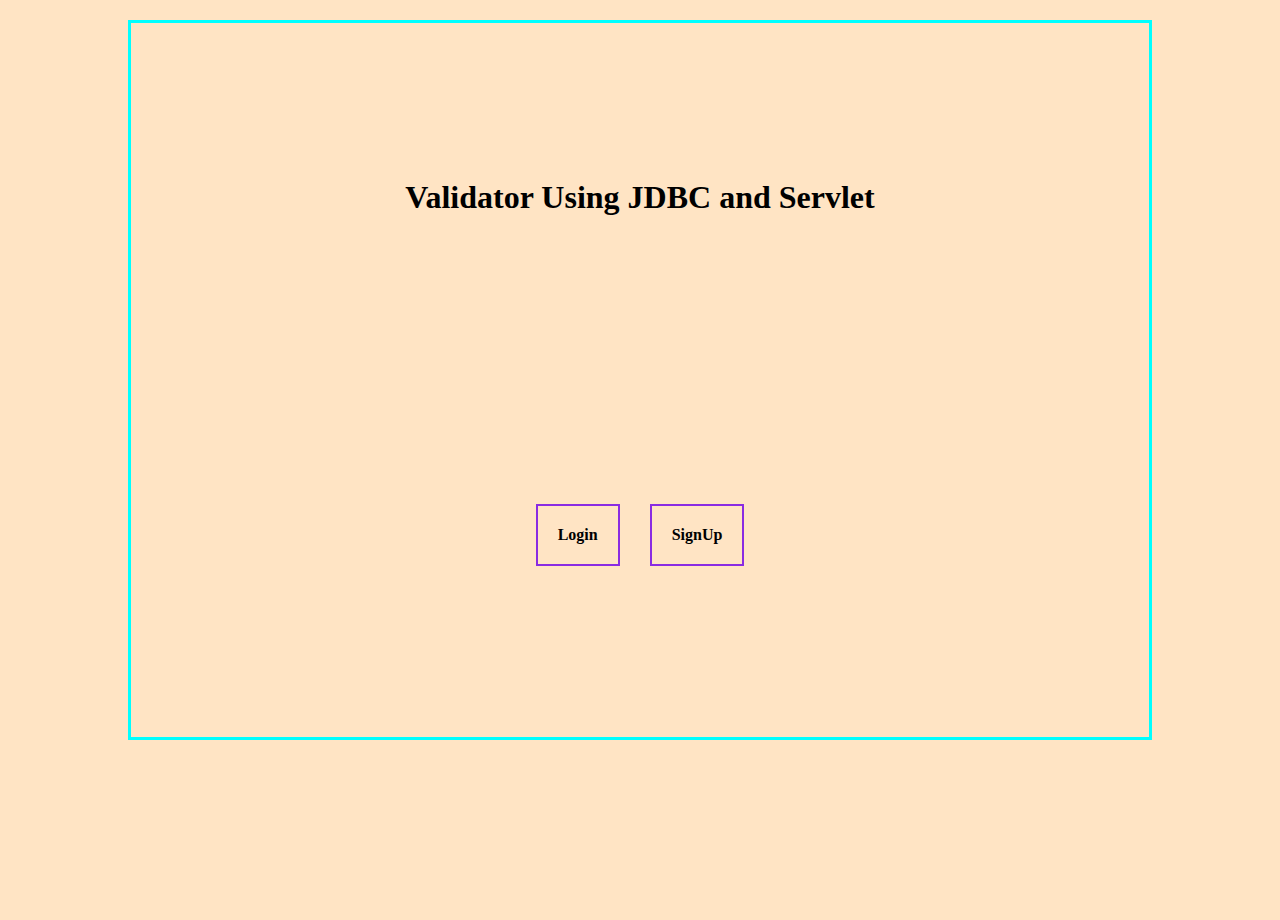
==== src/main/webapp/index.html @ 00ff1014 "Java Servlet Project" ====
<!DOCTYPE html>
<html lang="en">
<head>
    <meta charset="UTF-8">
    <meta http-equiv="X-UA-Compatible" content="IE=edge">
    <meta name="viewport" content="width=device-width, initial-scale=1.0">
    <link rel="stylesheet" href="style.css">
    <title>Options</title>
</head>
<body>

    <div class="container">
        
        <div class="heading">
            <h1> Validator Using JDBC and Servlet </h1>
        </div>
        <div class="buttons">
            <div class="login" onclick="window.location.href='./Login.html'">Login</div>
            <div class="sign-up" onclick="window.location.href='./Sign-up.html'">SignUp</div>
        </div>
    </div>
</body>
</html>
---- src/main/webapp/style.css ----
*{
    margin : 0 auto ;
    box-sizing: border-box;
    padding:0 ;
}
body{
    overflow-x: hidden;

    width: 100vw;
    height: 100vh;
    background-color: bisque;
    font-weight: bold;
    overflow-y: auto;
    
}
.container{
    display: grid;
    
    padding:20px;
    height: 80%;
    border:3px solid cyan ;

    margin:20px auto ;
    max-width: 80%;
    justify-content: center;
    align-items: center;
    justify-items: center;
}
.container .buttons {
    display: flex;
    justify-content: center;
    gap: 30px;
    
    padding:15px;
    user-select: none;
    
    cursor :pointer;
    
}
.container .buttons div{

    border: 2px solid blueviolet;
    padding:20px;
}
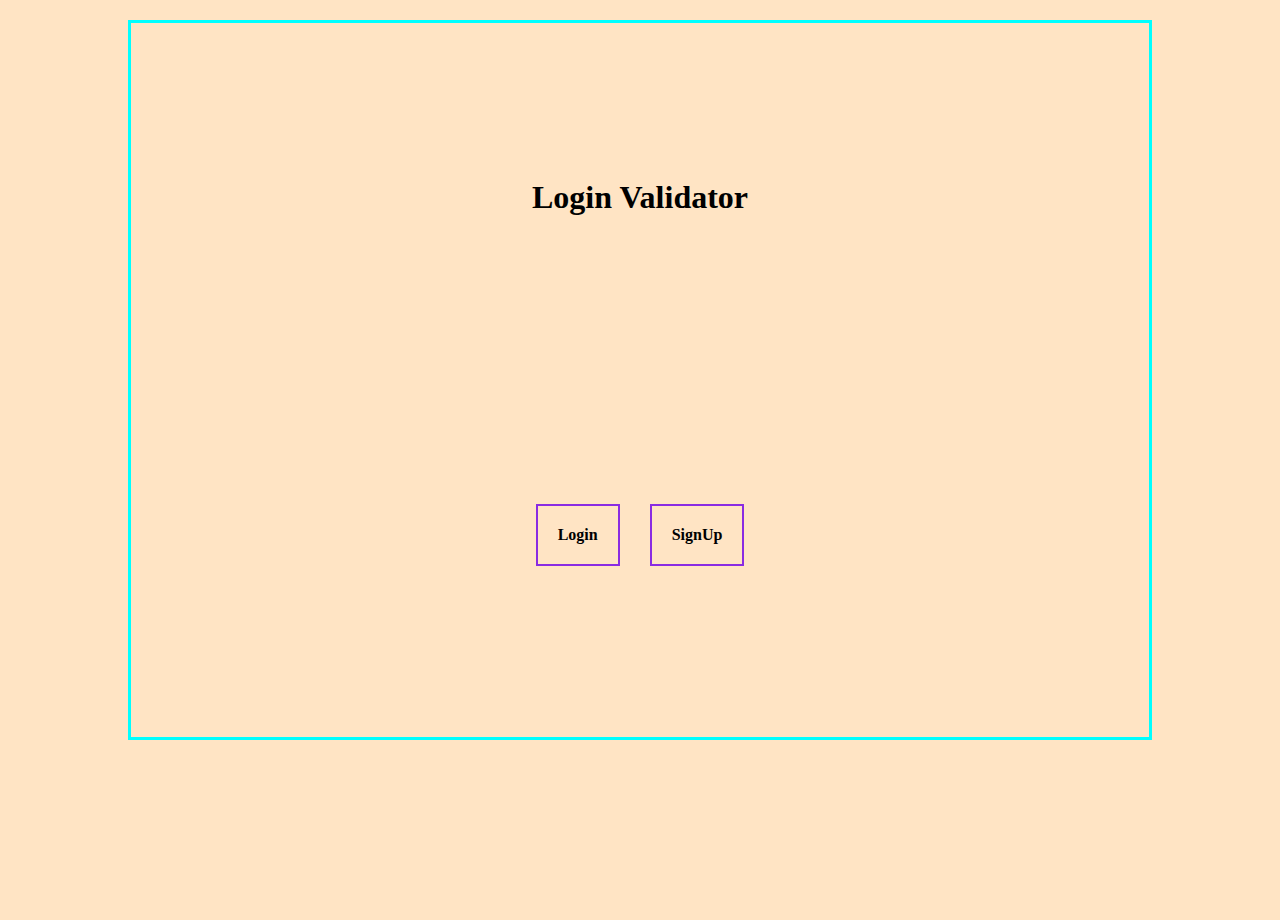
==== commit cd645a51: "heading changes" ====
--- a/src/main/webapp/index.html
+++ b/src/main/webapp/index.html
@@ -12,7 +12,7 @@
     <div class="container">
         
         <div class="heading">
-            <h1> Validator Using JDBC and Servlet </h1>
+            <h1> Login Validator </h1>
         </div>
         <div class="buttons">
             <div class="login" onclick="window.location.href='./Login.html'">Login</div>
